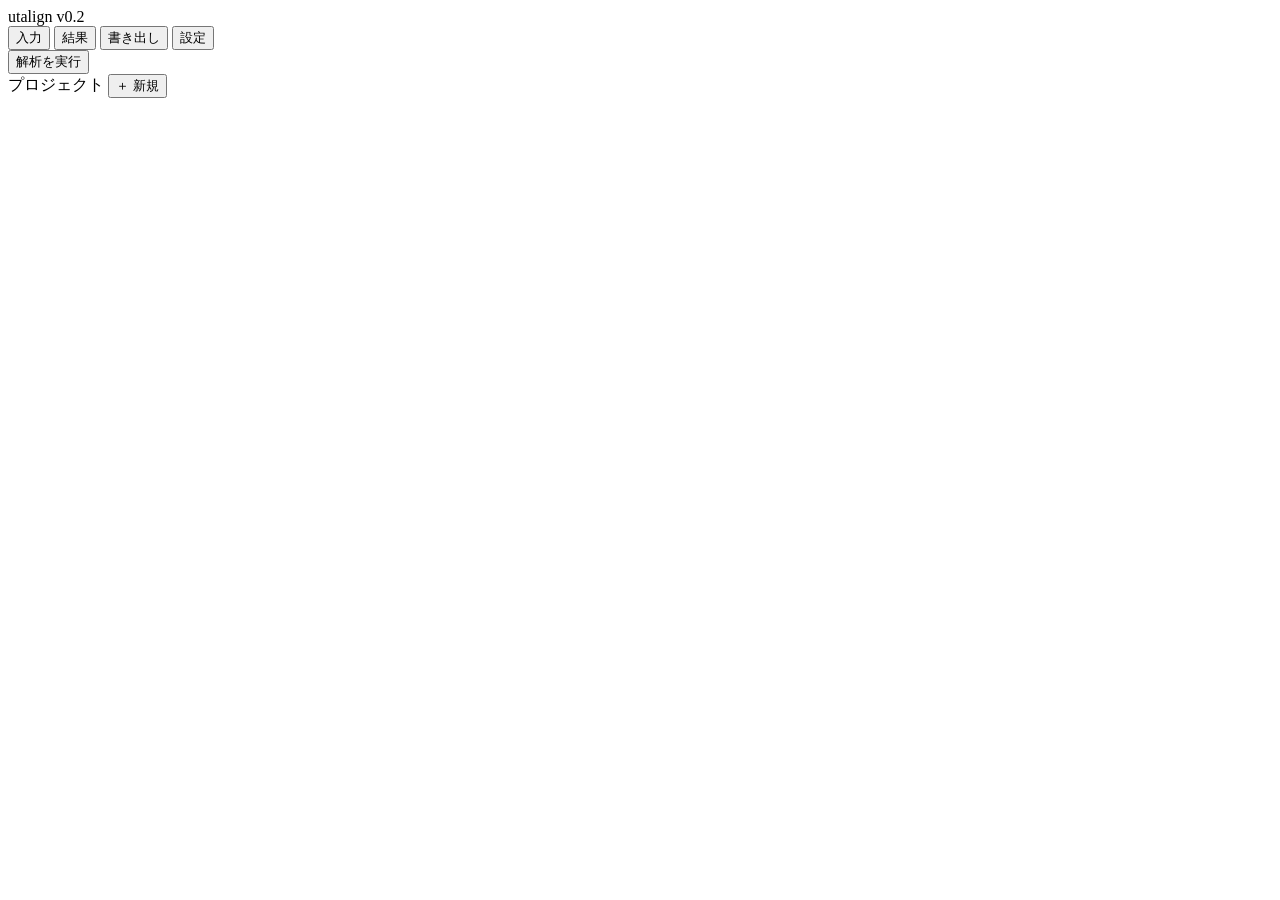
==== utalign/web/index.html @ 148a9bb9 "utalign 0.3.0 — 公開リポジトリの初期コミット 歌詞・ボーカル音声・MIDI から文字単位の発音タイミングを推定し、UTAVISTA 用の lyrics-timing/1.0 JSON " ====
<!doctype html>
<html lang="ja">
<head>
<meta charset="utf-8">
<meta name="viewport" content="width=device-width, initial-scale=1">
<title>utalign</title>
<link rel="stylesheet" href="/static/style.css">
</head>
<body>
<div id="app" class="ut-shell">
  <div class="ut-topbar">
    <span class="ut-brand">utalign</span>
    <span class="ut-badge" id="version">v0.2</span>
    <span class="ut-project-name" id="top-project"></span>
    <div class="ut-mode-tabs" id="mode-tabs">
      <button class="ut-mode-tab" data-mode="input" data-active="true">入力</button>
      <button class="ut-mode-tab" data-mode="result">結果</button>
      <button class="ut-mode-tab" data-mode="export">書き出し</button>
      <button class="ut-mode-tab" data-mode="settings">設定</button>
    </div>
    <span class="spacer"></span>
    <span class="ut-badge" id="top-status"></span>
    <button class="ut-btn-sm ut-btn-accent" id="top-run" title="現在のプロジェクトを解析">解析を実行</button>
  </div>
  <aside class="ut-left">
    <div class="ut-left-head">
      <span class="ut-section-title">プロジェクト</span>
      <span class="spacer"></span>
      <button class="ut-btn-sm" id="proj-new">＋ 新規</button>
    </div>
    <div class="ut-left-body" id="proj-list"></div>
  </aside>
  <main class="ut-center">
    <section class="ut-page" id="page-input"></section>
    <section class="ut-page ut-page--viewer" id="page-result" hidden></section>
    <section class="ut-page" id="page-export" hidden></section>
    <section class="ut-page" id="page-settings" hidden></section>
  </main>
</div>
<div class="toasts" id="toasts"></div>
<script src="/static/viewer.js"></script>
<script src="/static/app.js"></script>
</body>
</html>
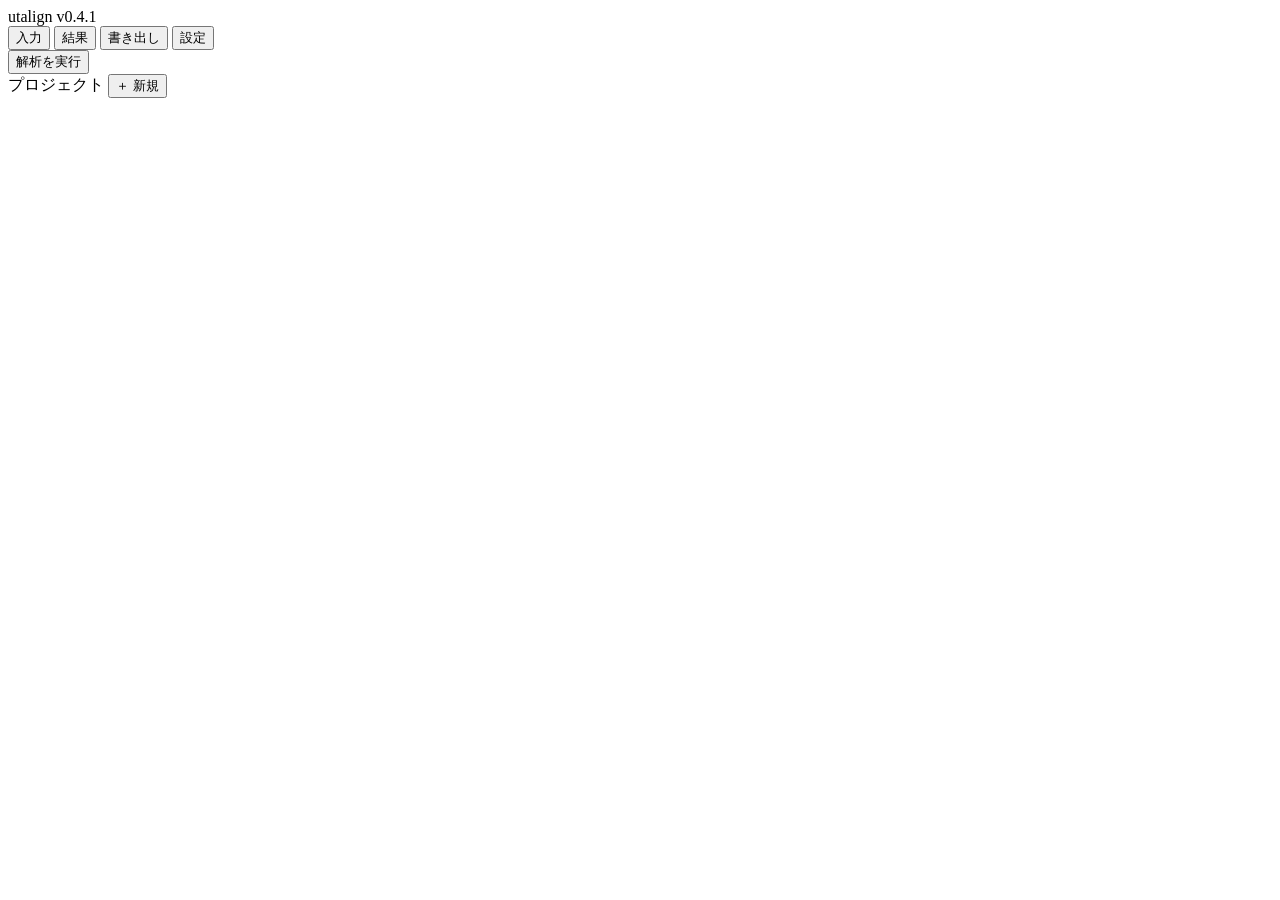
==== commit c58c4e3f: "Release v0.4.1 with GPL-free multilingual G2P" ====
--- a/utalign/web/index.html
+++ b/utalign/web/index.html
@@ -10,7 +10,7 @@
 <div id="app" class="ut-shell">
   <div class="ut-topbar">
     <span class="ut-brand">utalign</span>
-    <span class="ut-badge" id="version">v0.2</span>
+    <span class="ut-badge" id="version">v0.4.1</span>
     <span class="ut-project-name" id="top-project"></span>
     <div class="ut-mode-tabs" id="mode-tabs">
       <button class="ut-mode-tab" data-mode="input" data-active="true">入力</button>
@@ -38,6 +38,7 @@
   </main>
 </div>
 <div class="toasts" id="toasts"></div>
+<script src="/static/syllable-viewer.js"></script>
 <script src="/static/viewer.js"></script>
 <script src="/static/app.js"></script>
 </body>
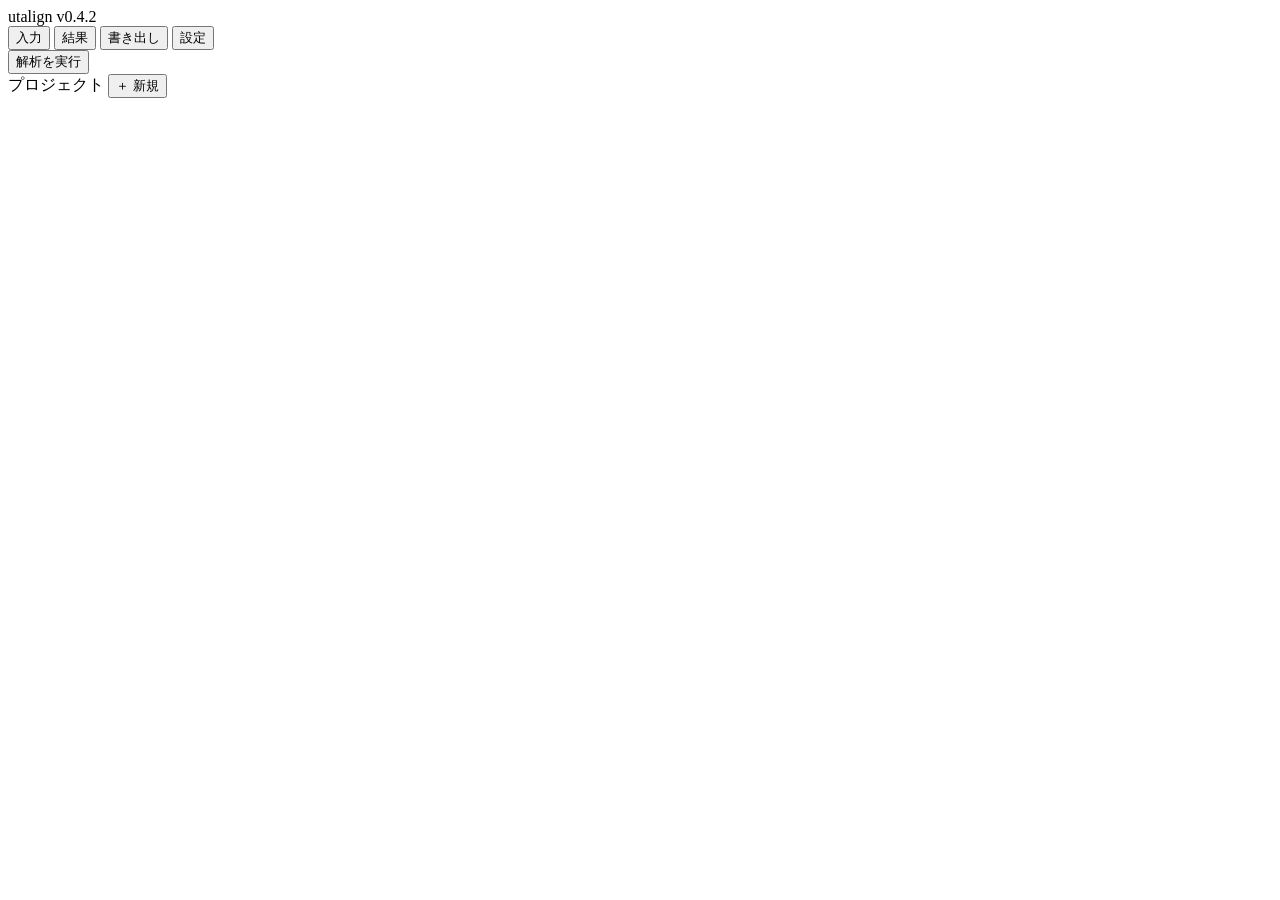
==== commit 454a5ec3: "chore: バージョンを 0.4.2 に上げ、GUI のバージョン表示を実際の値から出すようにする - 間奏メリスマ修正を含むため 0.4.2 とする (pyproject / __init__ /" ====
--- a/utalign/web/index.html
+++ b/utalign/web/index.html
@@ -10,7 +10,7 @@
 <div id="app" class="ut-shell">
   <div class="ut-topbar">
     <span class="ut-brand">utalign</span>
-    <span class="ut-badge" id="version">v0.4.1</span>
+    <span class="ut-badge" id="version">v0.4.2</span>
     <span class="ut-project-name" id="top-project"></span>
     <div class="ut-mode-tabs" id="mode-tabs">
       <button class="ut-mode-tab" data-mode="input" data-active="true">入力</button>
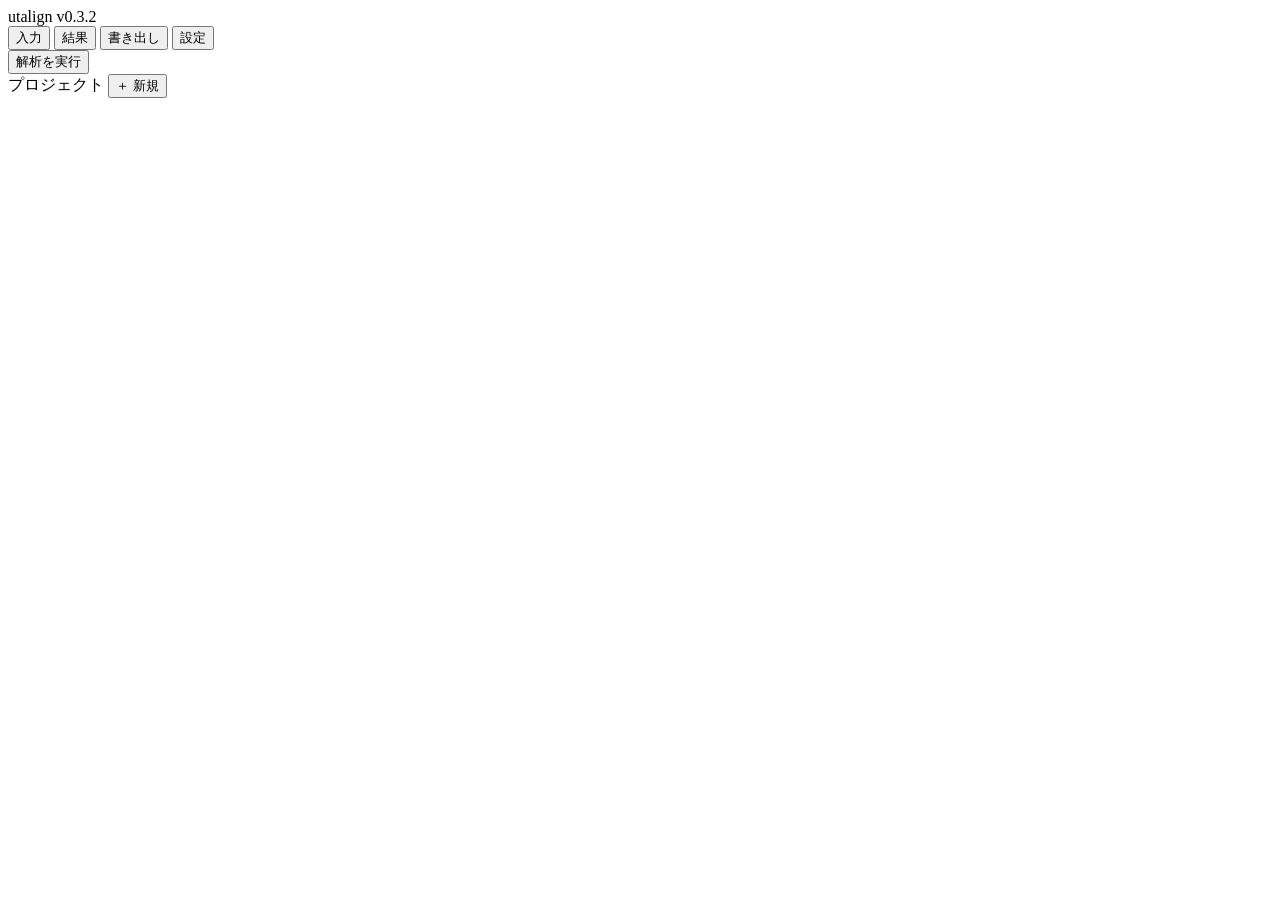
==== commit 6c9e9c94: "chore: バージョンを 0.3.2 に上げ、GUI のバージョン表示を実際の値から出すようにする - 間奏メリスマ修正を含むため 0.3.2 とする (pyproject / __init__ /" ====
--- a/utalign/web/index.html
+++ b/utalign/web/index.html
@@ -10,7 +10,7 @@
 <div id="app" class="ut-shell">
   <div class="ut-topbar">
     <span class="ut-brand">utalign</span>
-    <span class="ut-badge" id="version">v0.4.2</span>
+    <span class="ut-badge" id="version">v0.3.2</span>
     <span class="ut-project-name" id="top-project"></span>
     <div class="ut-mode-tabs" id="mode-tabs">
       <button class="ut-mode-tab" data-mode="input" data-active="true">入力</button>
@@ -38,7 +38,6 @@
   </main>
 </div>
 <div class="toasts" id="toasts"></div>
-<script src="/static/syllable-viewer.js"></script>
 <script src="/static/viewer.js"></script>
 <script src="/static/app.js"></script>
 </body>
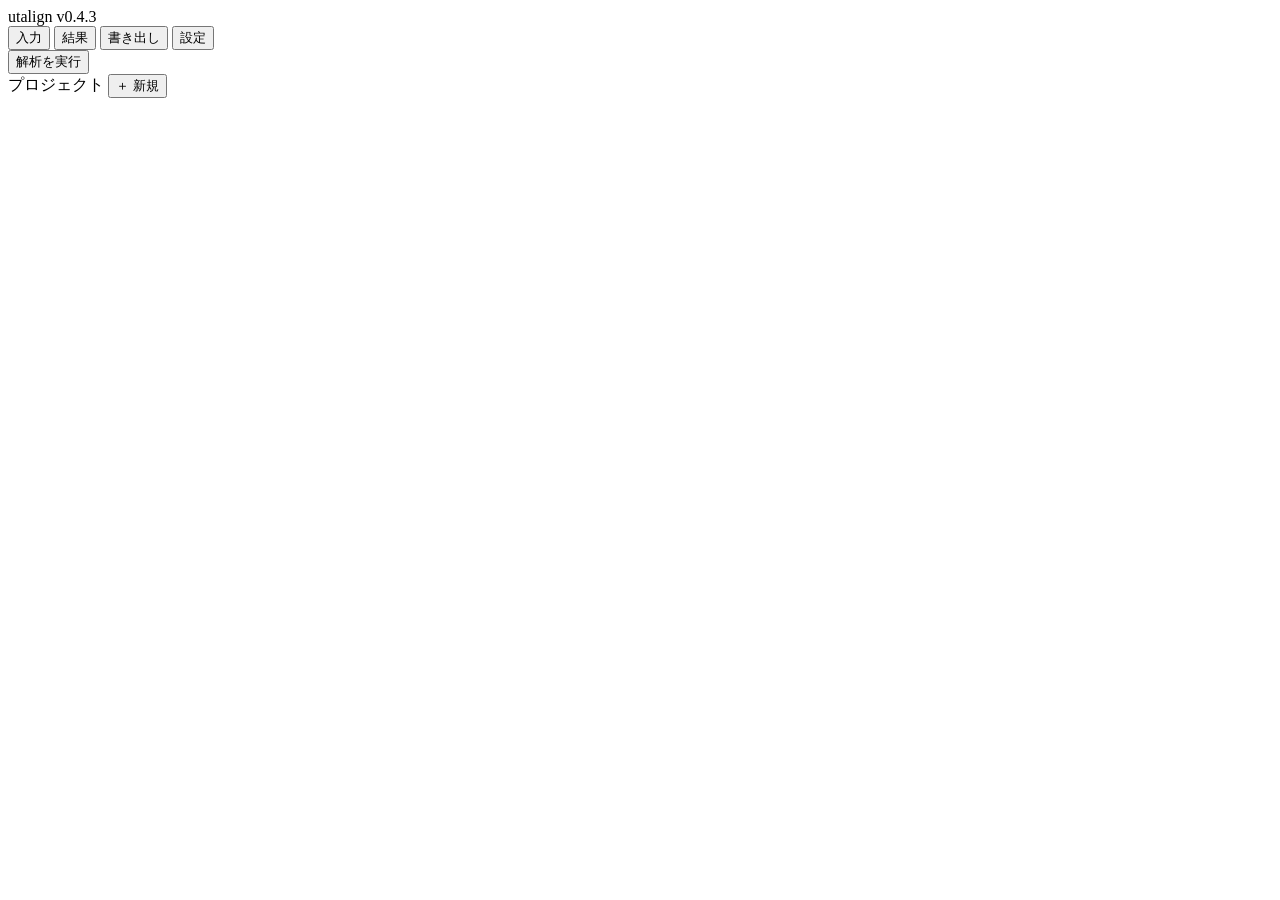
==== commit 9b240dc0: "Prepare reproducible UTALIGN 0.4.3 release" ====
--- a/utalign/web/index.html
+++ b/utalign/web/index.html
@@ -10,7 +10,7 @@
 <div id="app" class="ut-shell">
   <div class="ut-topbar">
     <span class="ut-brand">utalign</span>
-    <span class="ut-badge" id="version">v0.3.2</span>
+    <span class="ut-badge" id="version">v0.4.3</span>
     <span class="ut-project-name" id="top-project"></span>
     <div class="ut-mode-tabs" id="mode-tabs">
       <button class="ut-mode-tab" data-mode="input" data-active="true">入力</button>
@@ -38,6 +38,7 @@
   </main>
 </div>
 <div class="toasts" id="toasts"></div>
+<script src="/static/syllable-viewer.js"></script>
 <script src="/static/viewer.js"></script>
 <script src="/static/app.js"></script>
 </body>
